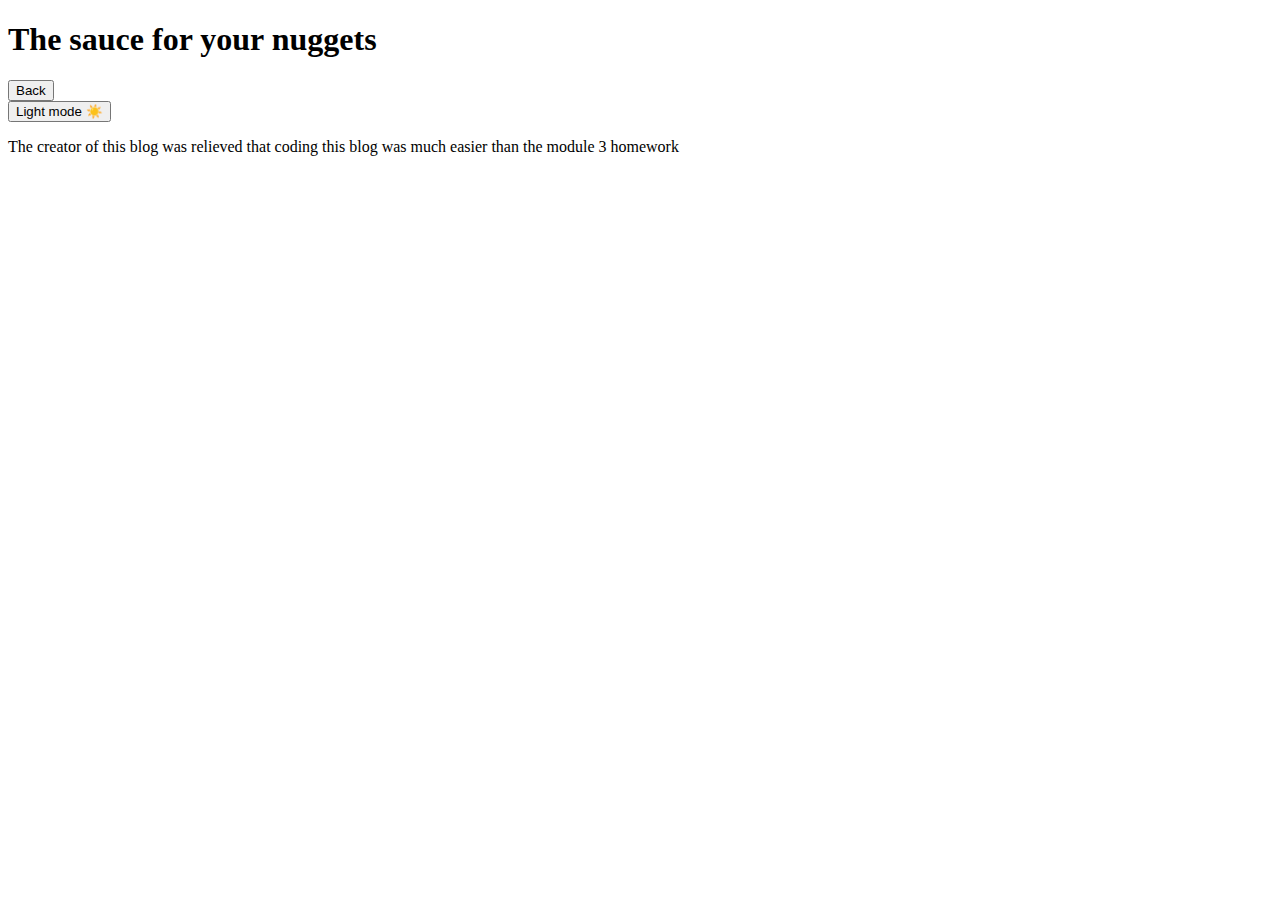
==== blog.html @ 1ed66269 "upload first part of code" ====
<!DOCTYPE html>
<html lang="en">
<head>
    <meta charset="UTF-8">
    <meta name="viewport" content="width=device-width, initial-scale=1.0">
    <title>The sauce</title>
    <link rel="stylesheet" href="./assets/css/blog.css" />
</head>
<body>
    <header>
        <h1>The sauce for your nuggets</h1>
        <button>Back</button>
    <section id="toggle">
        <button id="modeToggle" class="toggleLight">Light mode ☀️</button>
    </section>
    </header>
    <main>

    </main>
    <footer>
        <p> The creator of this blog was relieved that coding this blog was much easier than the module 3 homework</p>
    </footer>
    <script type="text/javascript" src="./script/blog.js" ></script>
    <script type="text/javascript" src="./script/logic.js"></script>
</body>
</html>
---- assets/css/blog.css ----
/*in light mode - font = black, border of containers are black*/
/*in dark mode - font = white*, border of containers are white*/
/*when dark/light is toggled, opposite button is hidden*/
/*back button is next to dark/light toggle and radio corners, white letters, black background*/
/*top section border bottom thick.*/
/*main section has top and bottom border, thick*/
/*footer has border top thick*/
/*gap between all borders*/
/*main section with seperators for the "articles" with all of the info inside.*/
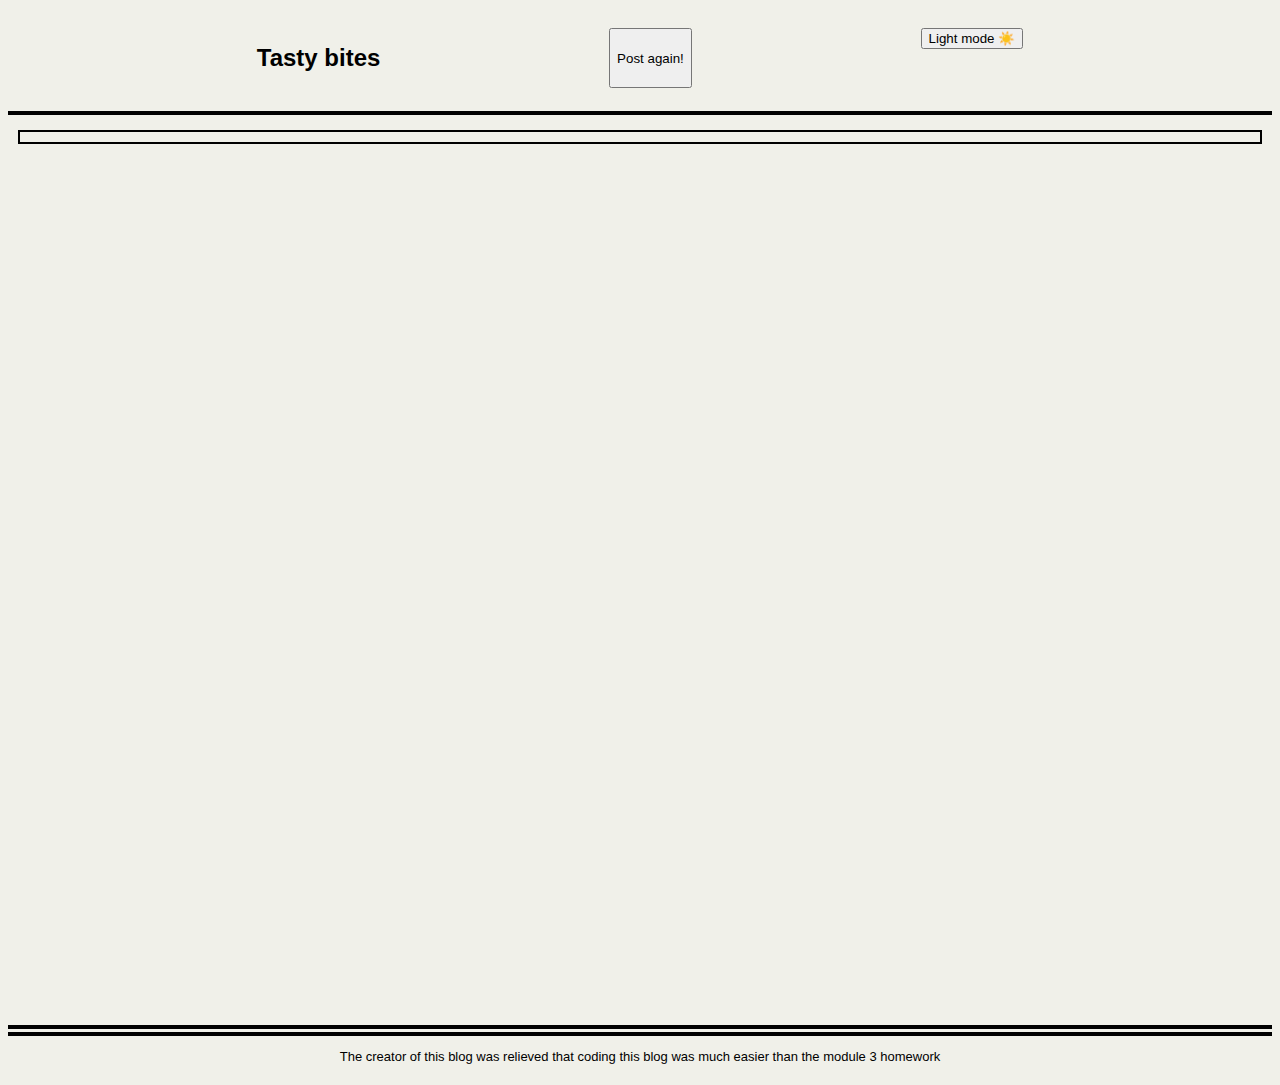
==== commit bb8e773f: "styling done, coding done" ====
--- a/blog.html
+++ b/blog.html
@@ -5,17 +5,22 @@
     <meta name="viewport" content="width=device-width, initial-scale=1.0">
     <title>The sauce</title>
     <link rel="stylesheet" href="./assets/css/blog.css" />
+    <link rel="stylesheet" href="./assets/css/shared.css"/>
 </head>
-<body>
+<body id="fullPage" class="toggleLight">
     <header>
-        <h1>The sauce for your nuggets</h1>
-        <button>Back</button>
-    <section id="toggle">
-        <button id="modeToggle" class="toggleLight">Light mode ☀️</button>
-    </section>
+        <h1>Tasty bites</h1>
+        <button id="again">Post again!</button>
+        <section id="toggle">
+            <button id="modeToggle" class="toggleLight">Light mode ☀️</button>
+        </section>
     </header>
     <main>
+        <div id="card-container"> 
+            <div id="card">
 
+            </div>
+        </div>
     </main>
     <footer>
         <p> The creator of this blog was relieved that coding this blog was much easier than the module 3 homework</p>
--- a/assets/css/blog.css
+++ b/assets/css/blog.css
@@ -7,4 +7,93 @@
 /*footer has border top thick*/
 /*gap between all borders*/
 /*main section with seperators for the "articles" with all of the info inside.*/
+header {
+    display: flex;
+    justify-content: space-evenly;
+    flex-basis: 100%;
+    align-content: center;
+    padding: 20px;
 
+}
+/* header section#toggle button#modeToggle {
+    display: flex;
+    justify-content: flex-end;
+    
+} */
+
+body.toggleLight p {
+    font-family:Verdana, Geneva, Tahoma, sans-serif;
+    font-size: small;
+    color: black;
+}
+
+body.toggleDark p {
+    font-family:Verdana, Geneva, Tahoma, sans-serif;
+    font-size: small;
+    color: white;
+}
+
+body.toggleLight main {
+    margin-top: 3px;
+    margin-bottom: 3px;
+    border-top: 4px solid black;
+    border-bottom: 4px solid black;
+    padding-top: 5px;
+    padding-bottom: 5px;
+    min-height: 100vh;
+}
+
+body.toggleDark main {
+    margin-top: 3px;
+    margin-bottom: 3px;
+    border-top: 4px solid white;
+    border-bottom: 4px solid white;
+    padding-top: 5px;
+    padding-bottom: 5px;
+    min-height: 100vh;
+}
+body.toggleLight footer {
+    display: flex;
+    justify-content: center;
+    border-top: 4px solid black;
+    margin-top: 3px;
+}
+
+body.toggleDark footer {
+    display: flex;
+    justify-content: center;
+    border-top: 4px solid white;
+    margin-top: 3px;
+}
+
+body main {
+    padding: 5 5 5 5;
+}
+
+body.toggleLight div#card-container #card {
+    border: 2px solid black;
+    padding: 5px;
+    margin: 10px;
+}
+
+body.toggleDark div#card-container #card {
+    border: 2px solid white;
+    padding: 5px;
+    margin: 10px;
+}
+
+body.toggleLight div#card-container #card h2 {
+    color: black;
+}
+
+body.toggleDark div#card-container #card h2{
+    color: white;
+}
+
+body.toggleLight div#card-container #card p{
+    color: black;
+}
+
+body.toggleDark div#card-container #card p {
+    color: white;
+}
--- a/assets/css/shared.css
+++ b/assets/css/shared.css
@@ -0,0 +1,38 @@
+/*in light mode - font = black, border of containers are black*/
+/*in dark mode - font = white*, border of containers are white, submit button white? */
+/*top of the page is an empty container with the dark/light button flexed right, bottom border thick*/
+/*canvas has it's own space 50% of space, flex left, border top and right*/
+/*form is on the right in line with canvas, border top and left form itself is in the middle of that container*/
+/*gap between canvas and form containers*/
+/*when dark/light is toggled, opposite button is hidden*/
+/*submit button needs to take up as much space as the form and be black*/
+body.toggleLight {
+    background-color: rgb(240, 240, 233);
+}
+
+body.toggleDark {
+    background-color: rgb(33, 28, 28);
+}
+
+h1 {
+    font-family: Arial, Helvetica, sans-serif;
+    font-size: x-large;
+    display: flex;
+    justify-content: end;
+}
+
+body.toggleLight h1 {
+    color: black;
+}
+
+body.toggDark h1  {
+    color: white;
+}
+
+
+
+body.toggleDark h1 {
+    font-family: Arial, Helvetica, sans-serif;
+    font-size: x-large;
+    color: white;
+}
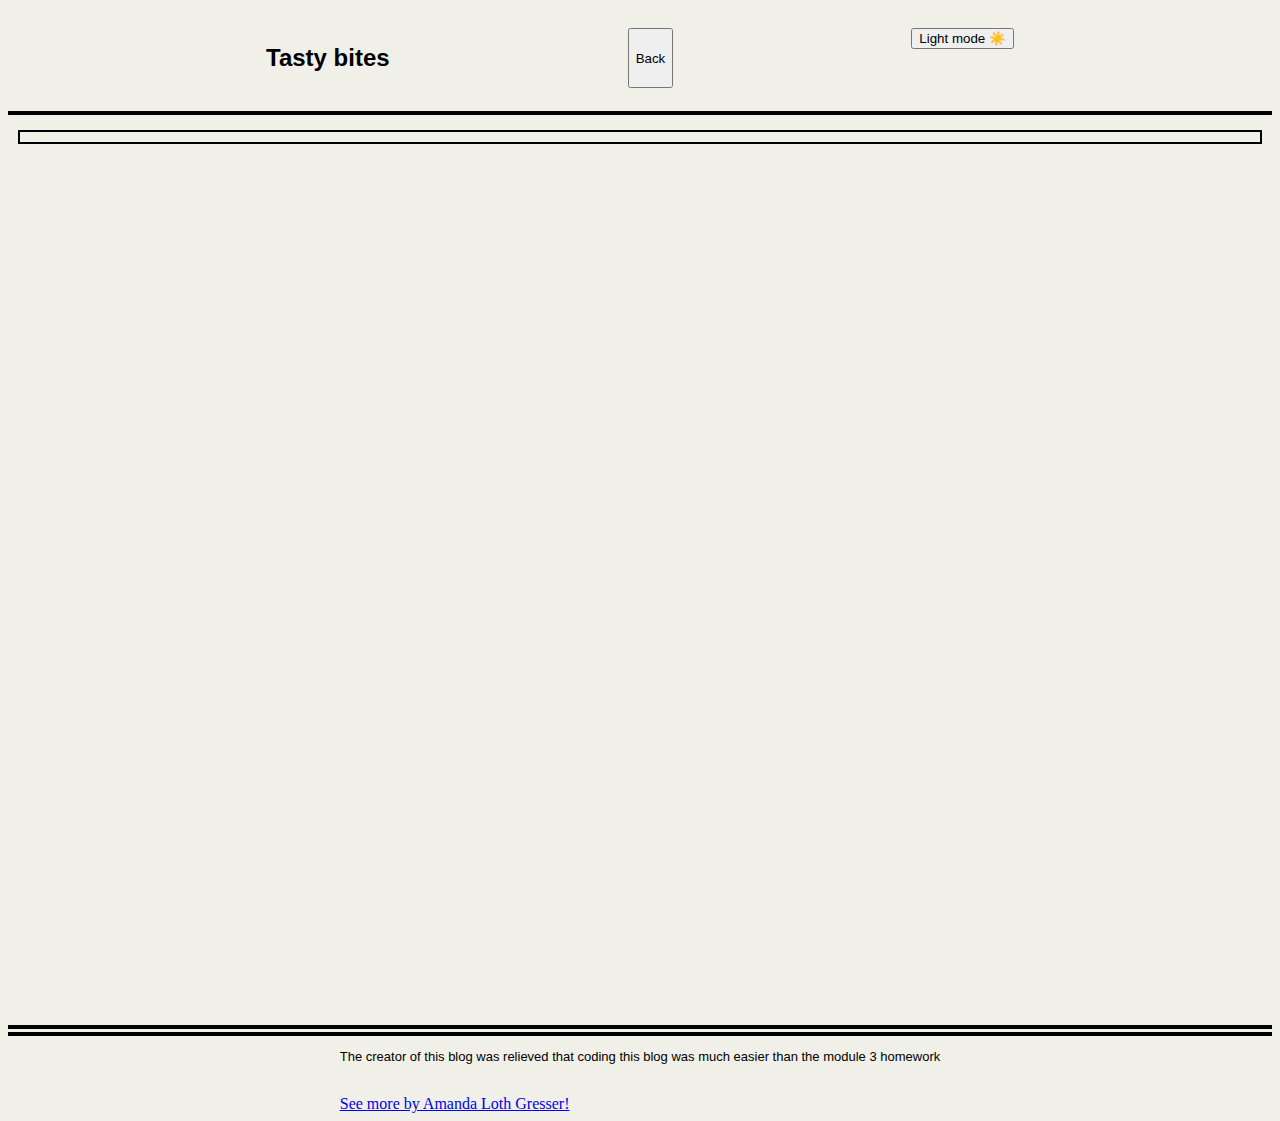
==== commit 18a8edac: "adding after going through the rubic" ====
--- a/blog.html
+++ b/blog.html
@@ -10,7 +10,7 @@
 <body id="fullPage" class="toggleLight">
     <header>
         <h1>Tasty bites</h1>
-        <button id="again">Post again!</button>
+        <button id="again">Back</button>
         <section id="toggle">
             <button id="modeToggle" class="toggleLight">Light mode ☀️</button>
         </section>
@@ -23,7 +23,10 @@
         </div>
     </main>
     <footer>
-        <p> The creator of this blog was relieved that coding this blog was much easier than the module 3 homework</p>
+        <div id="footer">
+            <p> The creator of this blog was relieved that coding this blog was much easier than the module 3 homework</p> <br>
+            <a href="https://lothylg.github.io/lg-portfolio/Links to an external site.">See more by Amanda Loth Gresser!</a>
+         </div>
     </footer>
     <script type="text/javascript" src="./script/blog.js" ></script>
     <script type="text/javascript" src="./script/logic.js"></script>
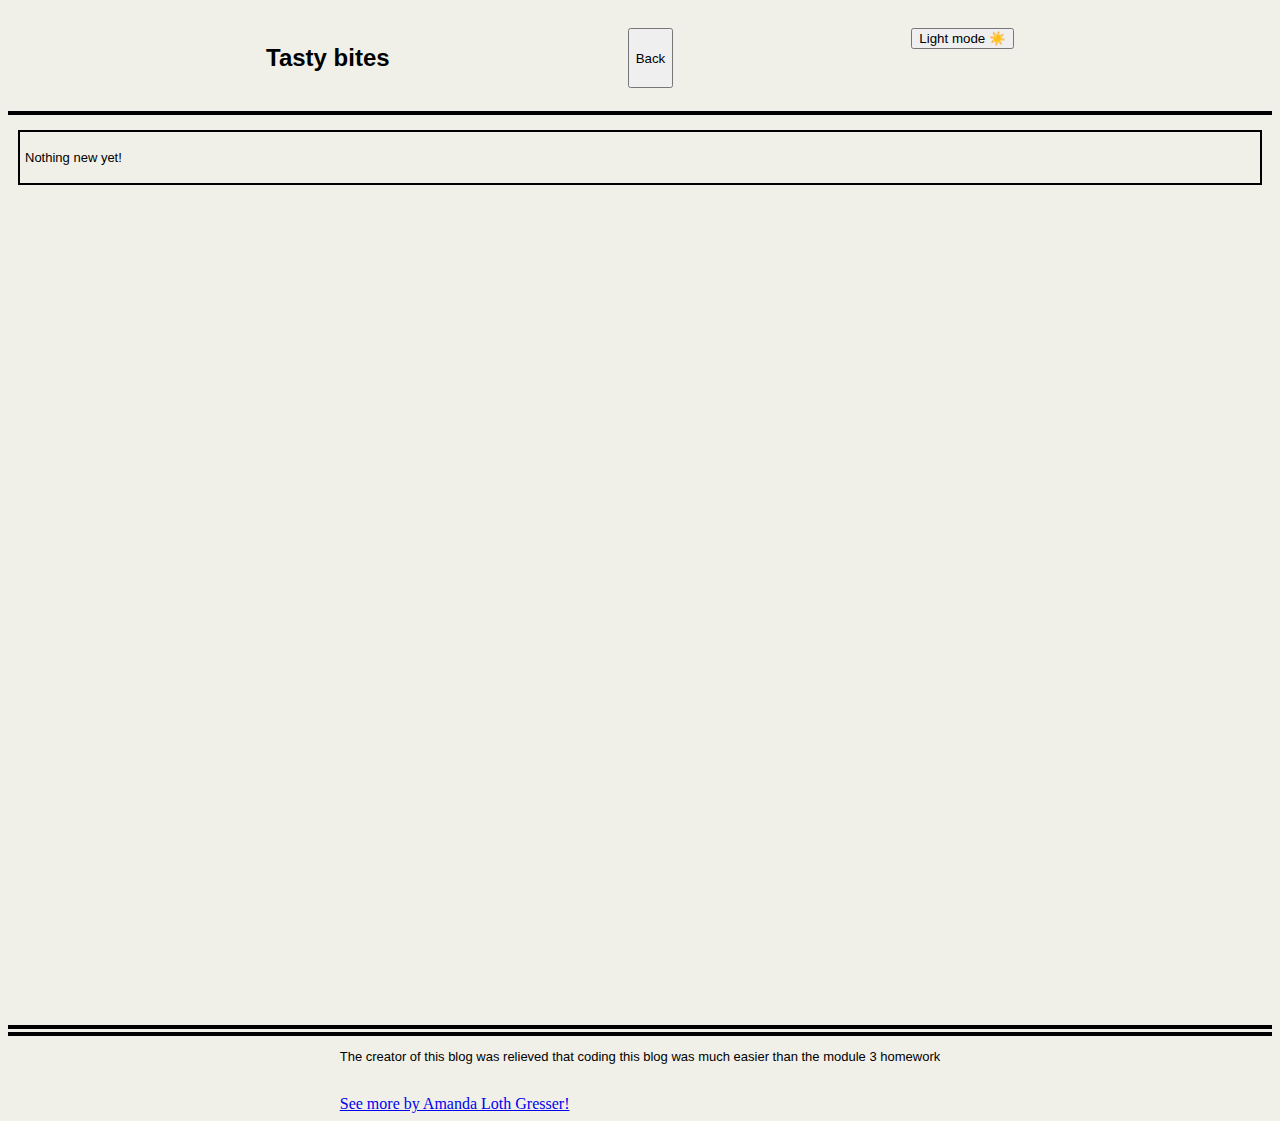
==== commit 3bceb08c: "fixed the code - lots of weird errors before" ====
--- a/blog.html
+++ b/blog.html
@@ -1,12 +1,14 @@
 <!DOCTYPE html>
 <html lang="en">
+
 <head>
     <meta charset="UTF-8">
     <meta name="viewport" content="width=device-width, initial-scale=1.0">
     <title>The sauce</title>
     <link rel="stylesheet" href="./assets/css/blog.css" />
-    <link rel="stylesheet" href="./assets/css/shared.css"/>
+    <link rel="stylesheet" href="./assets/css/shared.css" />
 </head>
+
 <body id="fullPage" class="toggleLight">
     <header>
         <h1>Tasty bites</h1>
@@ -16,7 +18,7 @@
         </section>
     </header>
     <main>
-        <div id="card-container"> 
+        <div id="card-container">
             <div id="card">
 
             </div>
@@ -24,11 +26,14 @@
     </main>
     <footer>
         <div id="footer">
-            <p> The creator of this blog was relieved that coding this blog was much easier than the module 3 homework</p> <br>
-            <a href="https://lothylg.github.io/lg-portfolio/Links to an external site.">See more by Amanda Loth Gresser!</a>
-         </div>
+            <p> The creator of this blog was relieved that coding this blog was much easier than the module 3 homework
+            </p> <br>
+            <a href="https://lothylg.github.io/lg-portfolio/Links to an external site.">See more by Amanda Loth
+                Gresser!</a>
+        </div>
     </footer>
-    <script type="text/javascript" src="./script/blog.js" ></script>
+    <script type="text/javascript" src="./script/blog.js"></script>
     <script type="text/javascript" src="./script/logic.js"></script>
 </body>
+
 </html>--- a/assets/css/blog.css
+++ b/assets/css/blog.css
@@ -74,12 +74,14 @@
     border: 2px solid black;
     padding: 5px;
     margin: 10px;
+
 }
 
 body.toggleDark div#card-container #card {
     border: 2px solid white;
     padding: 5px;
     margin: 10px;
+
 }
 
 body.toggleLight div#card-container #card h2 {
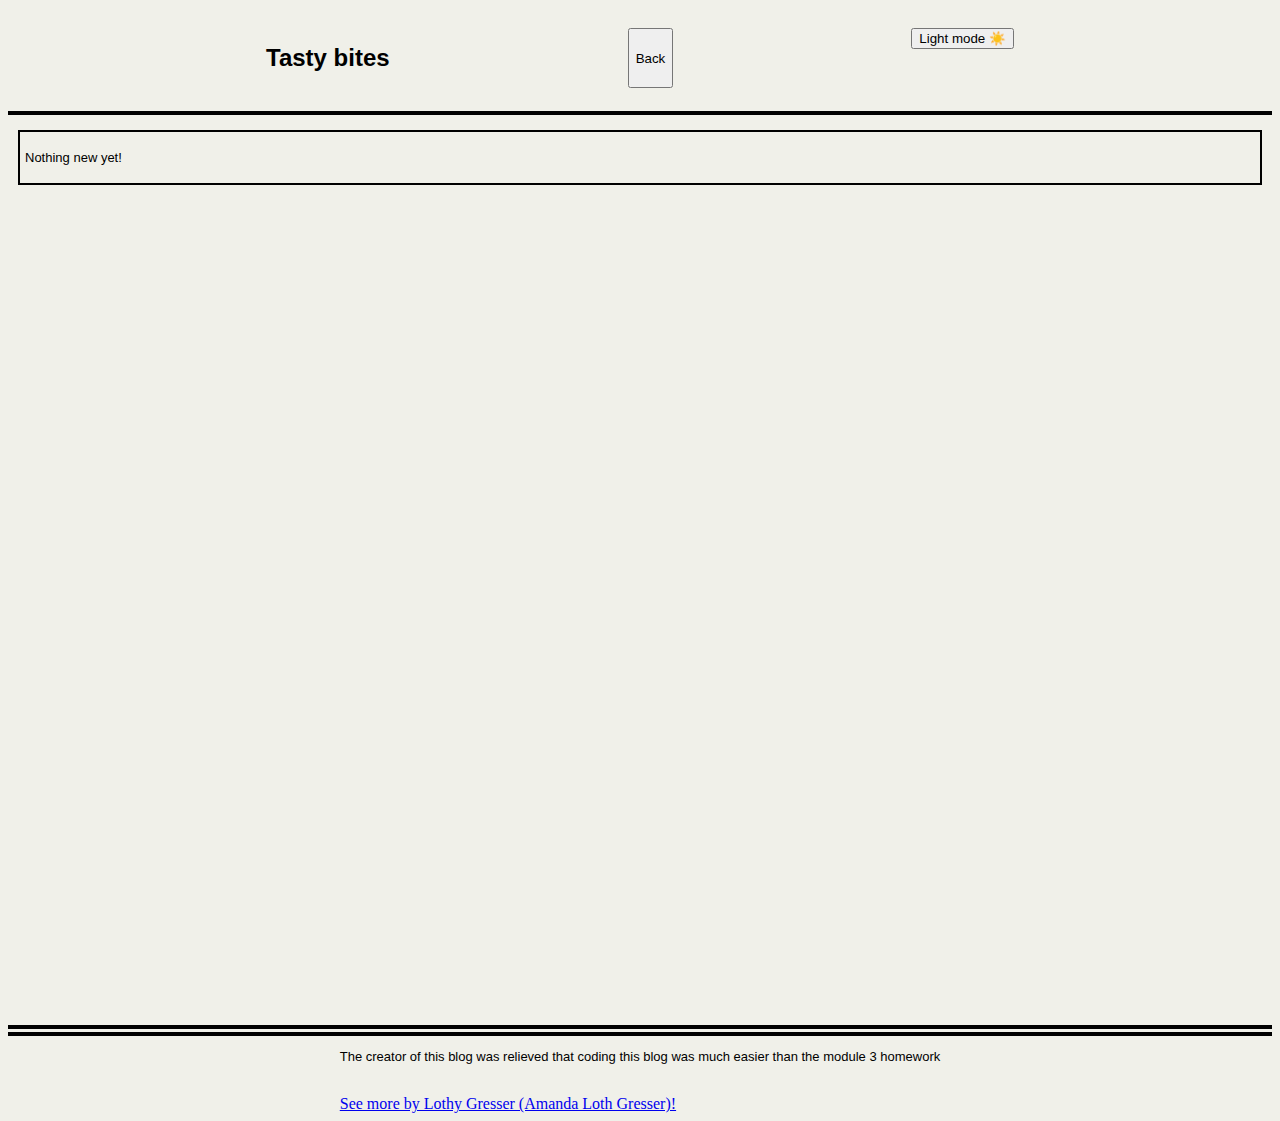
==== commit 87b0b7b5: "updating href" ====
--- a/blog.html
+++ b/blog.html
@@ -28,12 +28,11 @@
         <div id="footer">
             <p> The creator of this blog was relieved that coding this blog was much easier than the module 3 homework
             </p> <br>
-            <a href="https://lothylg.github.io/lg-portfolio/Links to an external site.">See more by Amanda Loth
-                Gresser!</a>
+            <a href="https://github.com/lothylg">See more by Lothy Gresser (Amanda Loth Gresser)!</a>
         </div>
     </footer>
     <script type="text/javascript" src="./script/blog.js"></script>
     <script type="text/javascript" src="./script/logic.js"></script>
 </body>
 
-</html>+</html>
